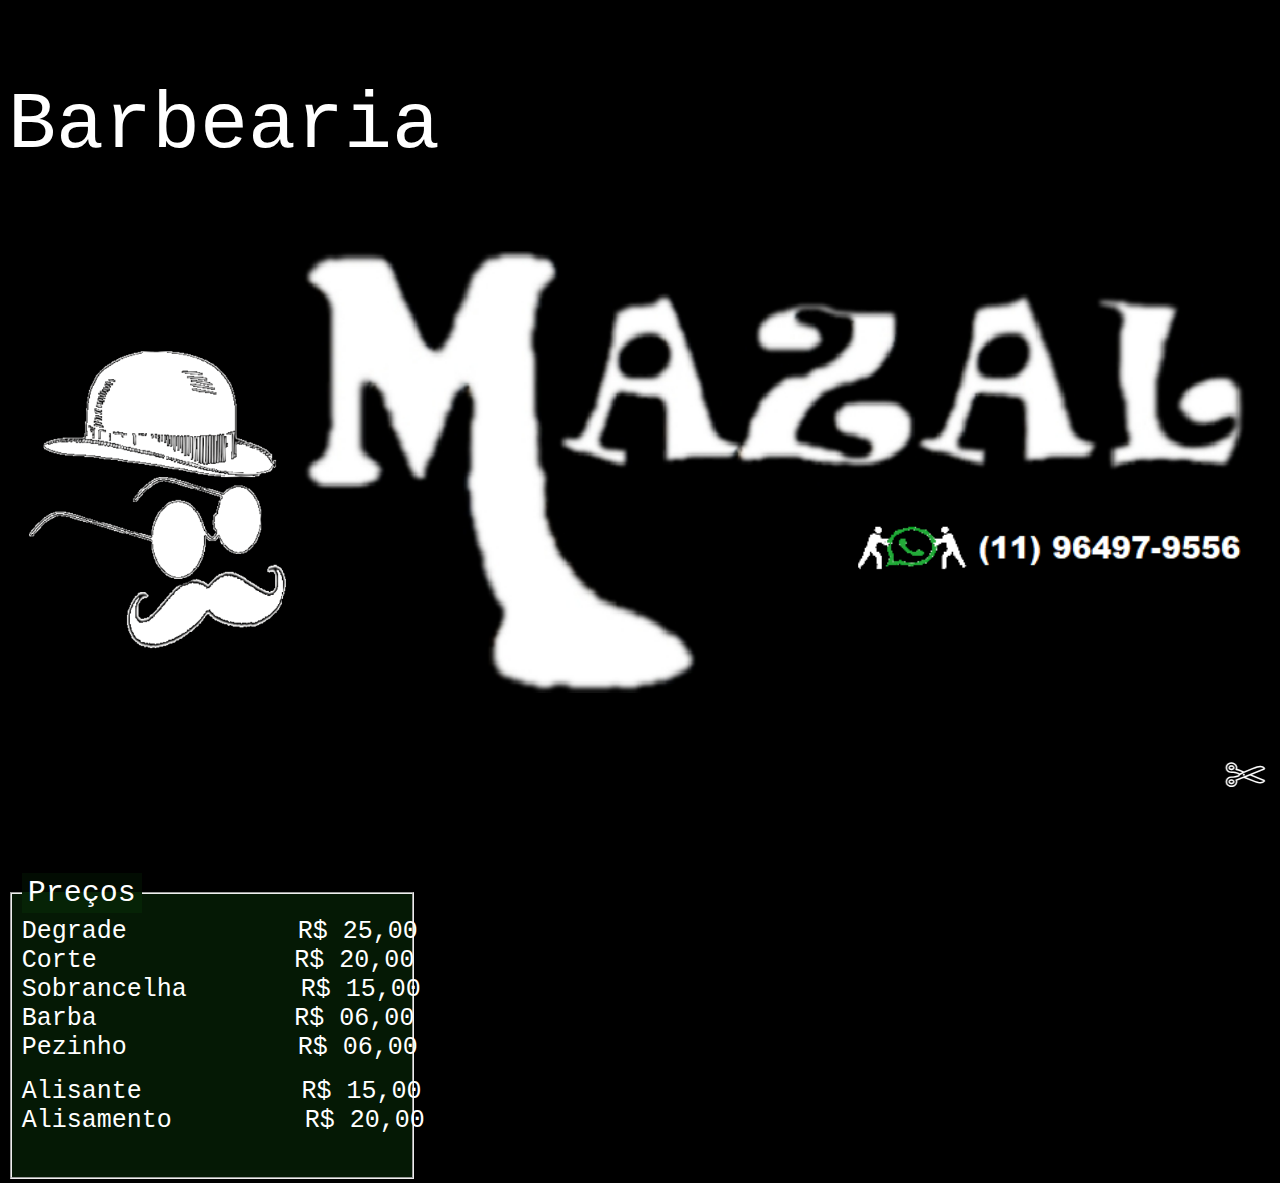
==== index.html @ 0e9f23d2 "Add files via upload" ====
<!DOCTYPE HTML>

<html>
    <head>
        <meta charset="utf-8">
        <link rel="stylesheet" href="Mazal.css">
    <title>BARBEARIA MAZAL</title>
    </head>
    <body>
        <p>Barbearia </p>
        <div id="container" >
            
            <img src="20190604_114719.gif" width="23%">
            <img src="mazal.png" width="75%">
                       
        </div>
        
        <p class="end"><marquee  behavior="direita" scrolldelay="50">&#9988; &nbsp;&nbsp;AV: Adilson dias de Souza N &#8304; 70</marquee></p>
           
        <fieldset>
            <legend>Preços</legend>

            <label class="cortes">Degrade</label><label class="degrade">R$ 25,00</label><br>
            <label class="cortes">Corte</label><label class="corte">R$ 20,00</label><br>
            <label class="cortes">Sobrancelha</label><label class="sobrancelha">R$ 15,00</label><br>    
            <label class="cortes">Barba</label><label class="barba">R$ 06,00</label><br>
            <label class="cortes">Pezinho</label><label class="pezinho">R$  06,00</label><br><br>
            <label class="cortes">Alisante</label><label class="alisante">R$ 15,00</label><br>
            <label class="cortes">Alisamento</label><label class="alisamento">R$ 20,00</label><br>
        </fieldset>
        
       
    </body>
</html>
---- Mazal.css ----
body{
    background: black;
    overflow-x: auto;
    overflow-y: scroll;
    font-family: cursive,fantasy,arial,monospace;
    }
p{
    font-size: 80px;
    font-family: monospace;
    color: white;
     background: black;
}
 p.end{
    font-size: 50px;
    font-family: monospace;
    color: white;
     background: black;
}
 label.cortes{
    position: relative;
    left:  0 ;
}   

label.barba{
    position: relative;
    left: 52%;
}
label.corte{
    position: relative;
    left: 52%;
}
label.degrade{
    position: relative;
    left: 45%;
}
label.sobrancelha{
    position: relative;
    left: 30%;
}
label.pezinho{
    position: relative;
    left: 45%;
}
label.alisante{
    position: relative;
    left: 42%;
}
label.alisamento{
    position: relative;
    left: 35%;
}

fieldset{
    position: relative;
    top: 0;
    left:0% ;
    width: 380px;
    font-family: monospace;
    height: 290px;
    color: white;
    background: #2b22;
     
}
legend{
    background-color: #2b21;;
    color: #fff;
    padding: 3px 6px;
    font-size: 30px;
}
select {
    font-size: .9rem;
    padding: 2px 5px;
}

label {
    font-size: 25px;
    position: fixed;    
    left: 30px;
}



#container {
    border: 0px solid #2a2a2a;
    background: black;
    top: 0;
    margin: auto;
    

}    
.current-section {
    position: fixed;
    top: 0;
    left: 50%;
    width: 693px;
    margin-left: -352px;
    background: #222;
    border: 5px solid #444;
    color: #fff;
    opacity: 0;
    visibility: hidden;
    transition: opacity ease-in-out 0.3s;
    -webkit-transition: opacity ease-in-out 0.3s;
}

.tagline {
    font: comics;
    font-size: 80px;
    color: white;
    background: black;
}

.pisc{
     animation: piscar 2s infinite;
    
}

    @keyframes piscar {
    0% {background-color: antiquewhite;}
    
    15%  {background-color: beige;}
    35%  {background-color: darkviolet;}
    40% {background-color: azure;}
}
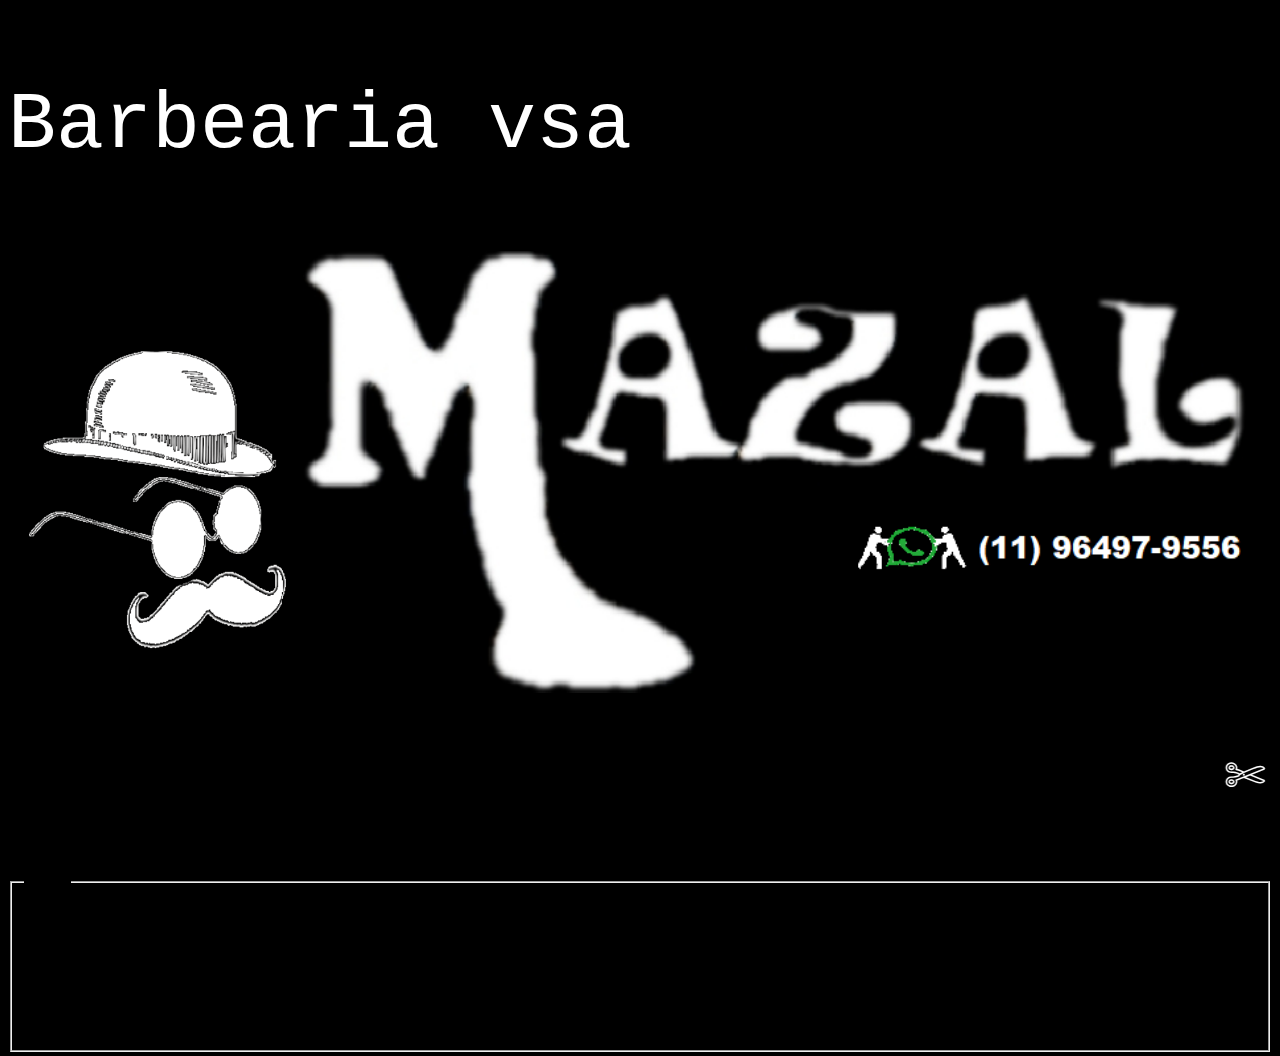
==== commit 147a10a6: "Update index.html" ====
--- a/index.html
+++ b/index.html
@@ -7,7 +7,7 @@
     <title>BARBEARIA MAZAL</title>
     </head>
     <body>
-        <p>Barbearia </p>
+        <p>Barbearia vsa </p>
         <div id="container" >
             
             <img src="20190604_114719.gif" width="23%">
@@ -31,4 +31,4 @@
         
        
     </body>
-</html>+</html>
--- a/Mazal.css
+++ b/Mazal.css
@@ -2,7 +2,7 @@
     background: black;
     overflow-x: auto;
     overflow-y: scroll;
-    font-family: cursive,fantasy,arial,monospace;
+    
     }
 p{
     font-size: 80px;
@@ -15,67 +15,6 @@
     font-family: monospace;
     color: white;
      background: black;
-}
- label.cortes{
-    position: relative;
-    left:  0 ;
-}   
-
-label.barba{
-    position: relative;
-    left: 52%;
-}
-label.corte{
-    position: relative;
-    left: 52%;
-}
-label.degrade{
-    position: relative;
-    left: 45%;
-}
-label.sobrancelha{
-    position: relative;
-    left: 30%;
-}
-label.pezinho{
-    position: relative;
-    left: 45%;
-}
-label.alisante{
-    position: relative;
-    left: 42%;
-}
-label.alisamento{
-    position: relative;
-    left: 35%;
-}
-
-fieldset{
-    position: relative;
-    top: 0;
-    left:0% ;
-    width: 380px;
-    font-family: monospace;
-    height: 290px;
-    color: white;
-    background: #2b22;
-     
-}
-legend{
-    background-color: #2b21;;
-    color: #fff;
-    padding: 3px 6px;
-    font-size: 30px;
-}
-select {
-    font-size: .9rem;
-    padding: 2px 5px;
-}
-
-label {
-    font-size: 25px;
-    position: fixed;    
-    left: 30px;
 }
 
 
@@ -122,3 +61,8 @@
     35%  {background-color: darkviolet;}
     40% {background-color: azure;}
 }
+
+img.imPrecos{
+    position: relative;
+    top: 500px;
+}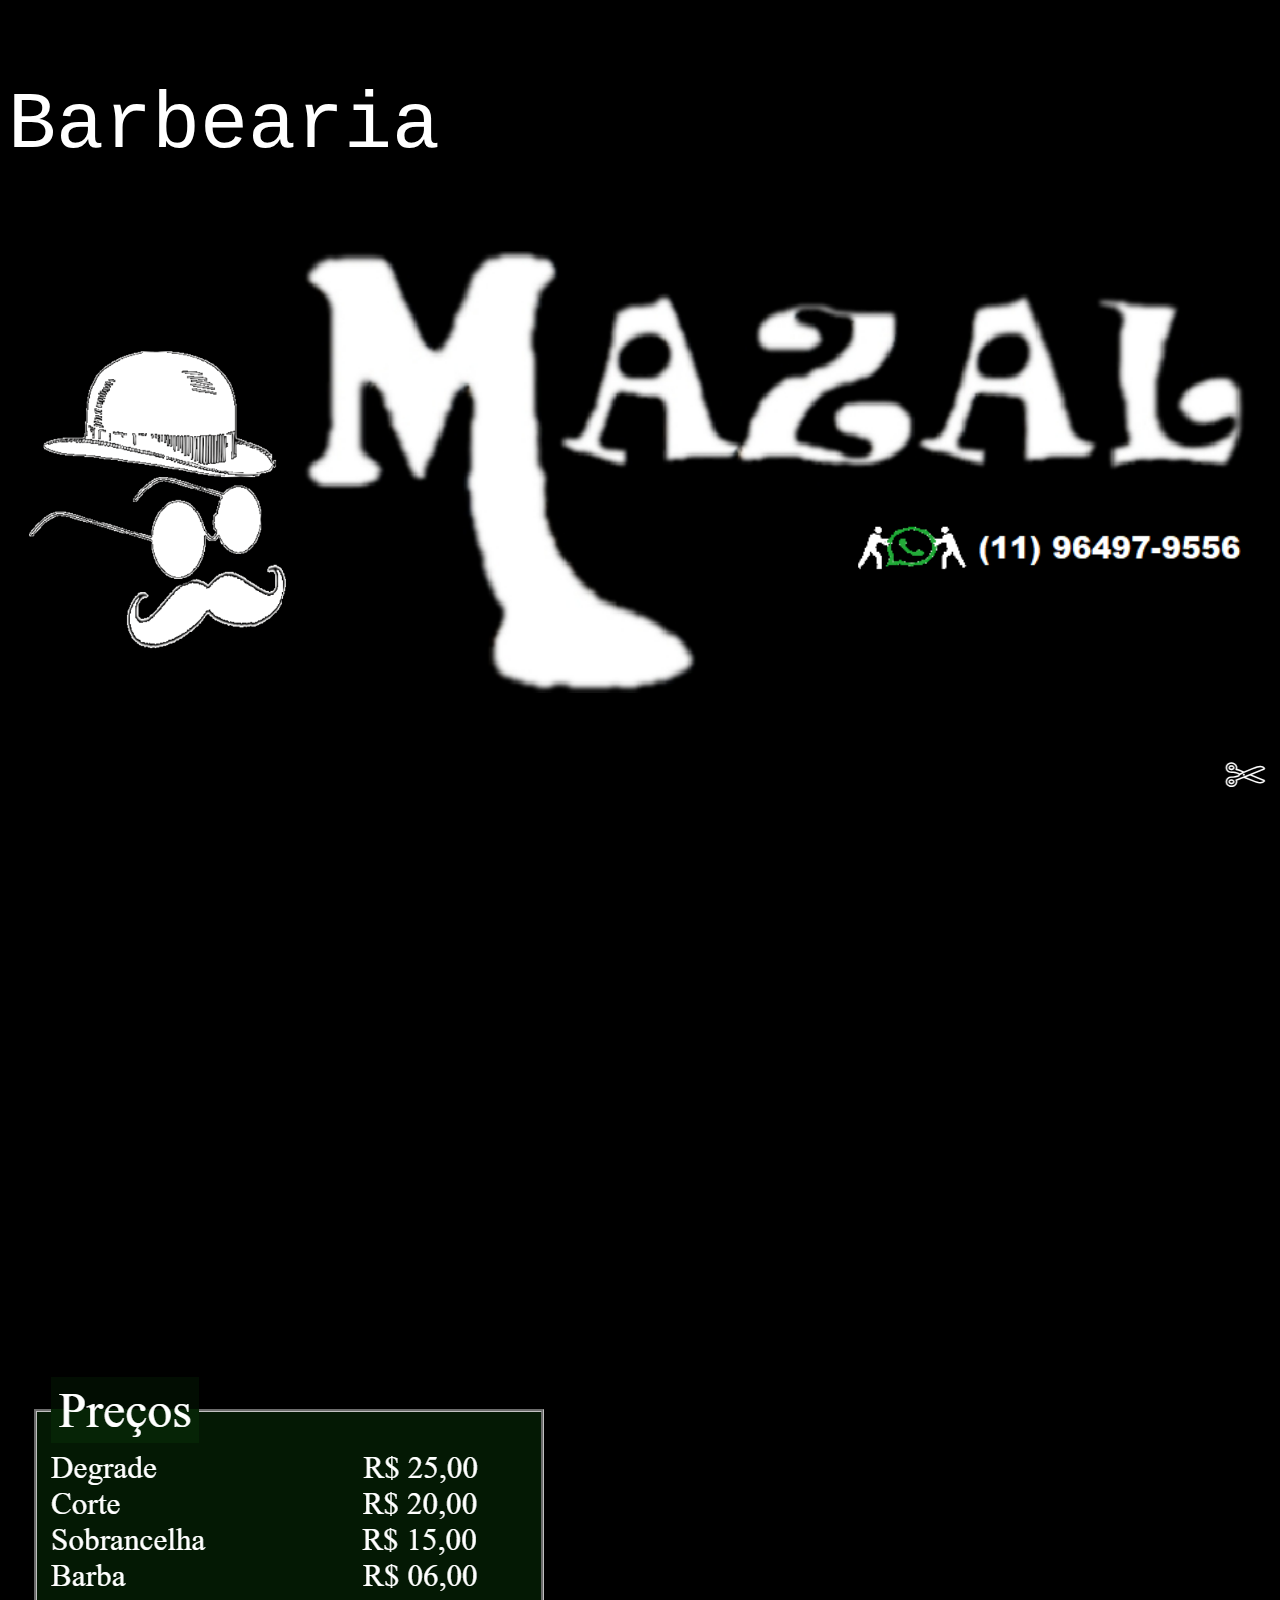
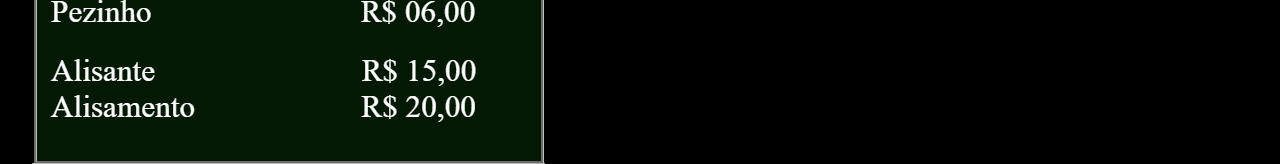
==== commit f0a82a15: "Add files via upload" ====
--- a/index.html
+++ b/index.html
@@ -7,7 +7,7 @@
     <title>BARBEARIA MAZAL</title>
     </head>
     <body>
-        <p>Barbearia vsa </p>
+        <p>Barbearia </p>
         <div id="container" >
             
             <img src="20190604_114719.gif" width="23%">
@@ -16,19 +16,12 @@
         </div>
         
         <p class="end"><marquee  behavior="direita" scrolldelay="50">&#9988; &nbsp;&nbsp;AV: Adilson dias de Souza N &#8304; 70</marquee></p>
-           
-        <fieldset>
-            <legend>Preços</legend>
-
-            <label class="cortes">Degrade</label><label class="degrade">R$ 25,00</label><br>
-            <label class="cortes">Corte</label><label class="corte">R$ 20,00</label><br>
-            <label class="cortes">Sobrancelha</label><label class="sobrancelha">R$ 15,00</label><br>    
-            <label class="cortes">Barba</label><label class="barba">R$ 06,00</label><br>
-            <label class="cortes">Pezinho</label><label class="pezinho">R$  06,00</label><br><br>
-            <label class="cortes">Alisante</label><label class="alisante">R$ 15,00</label><br>
-            <label class="cortes">Alisamento</label><label class="alisamento">R$ 20,00</label><br>
-        </fieldset>
+        
+        <img  src="precos.png" class="imPrecos">
+            
+        
+    
         
        
     </body>
-</html>
+</html>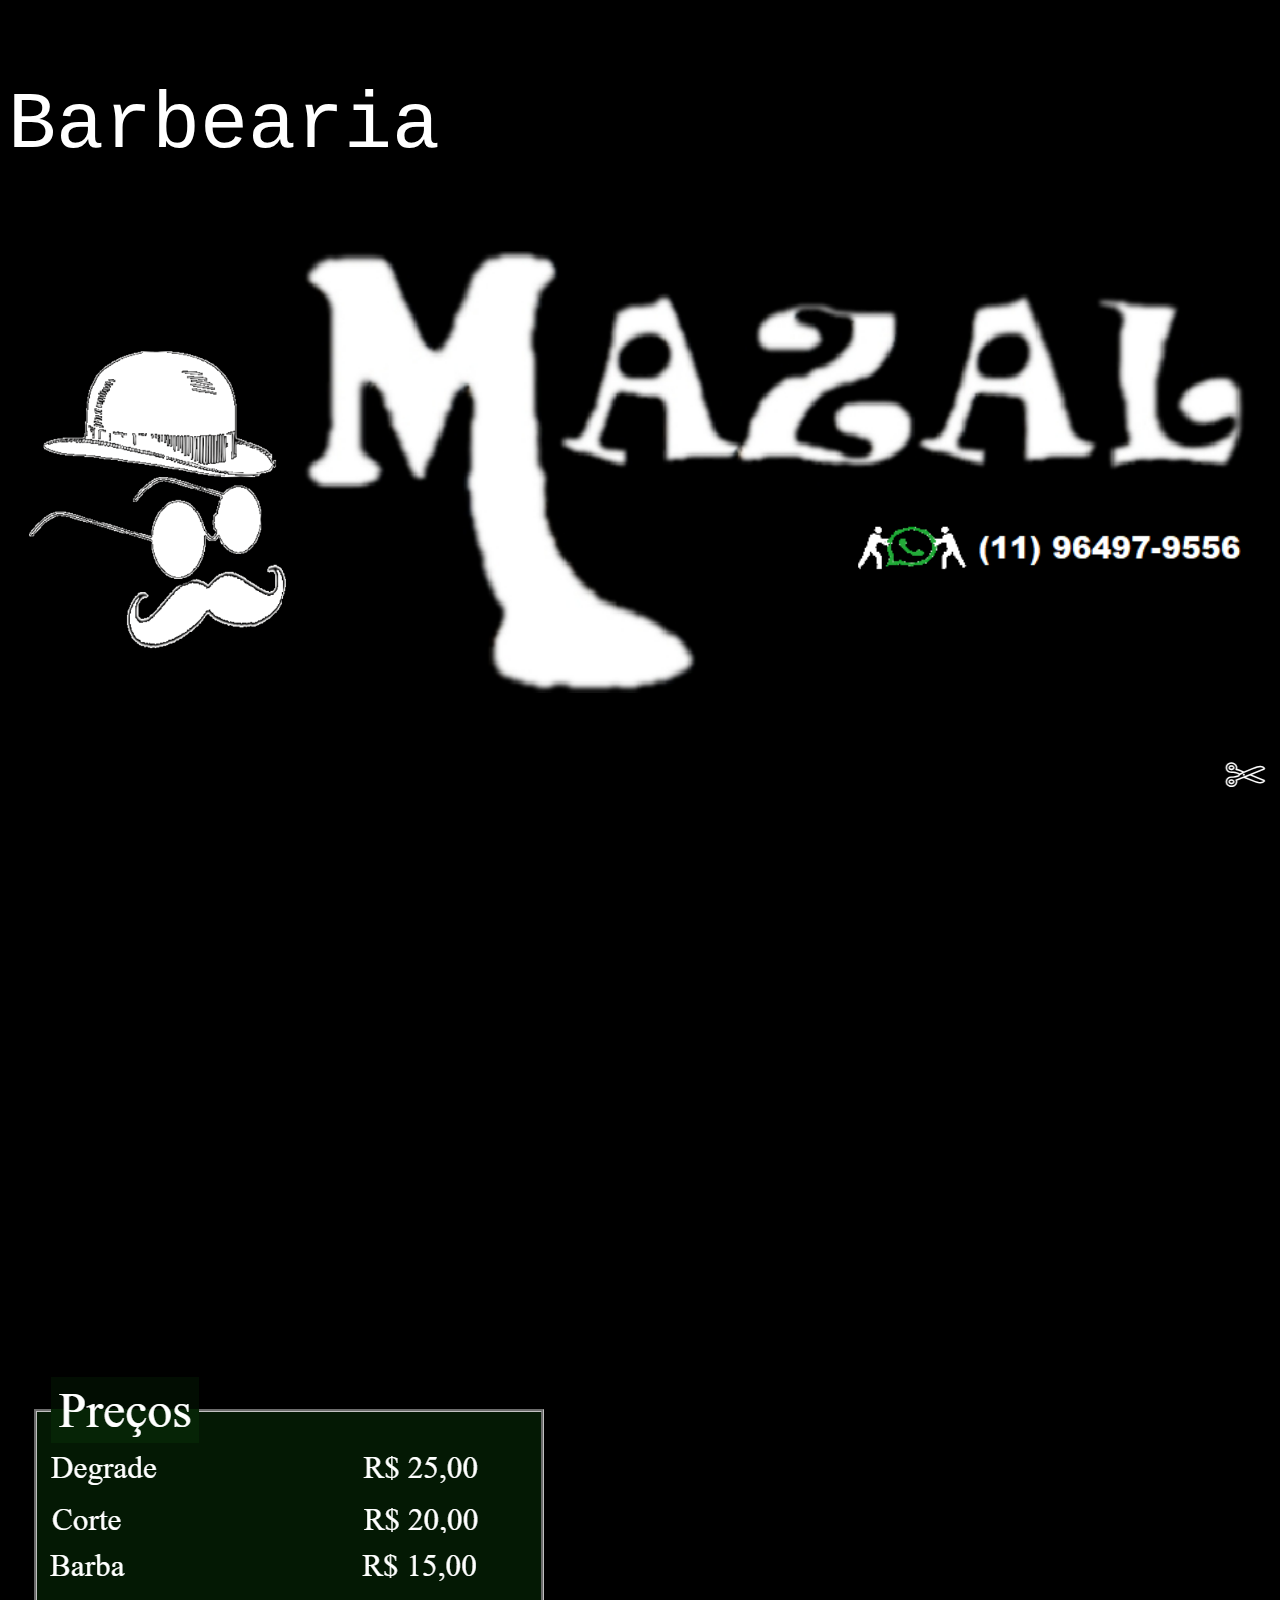
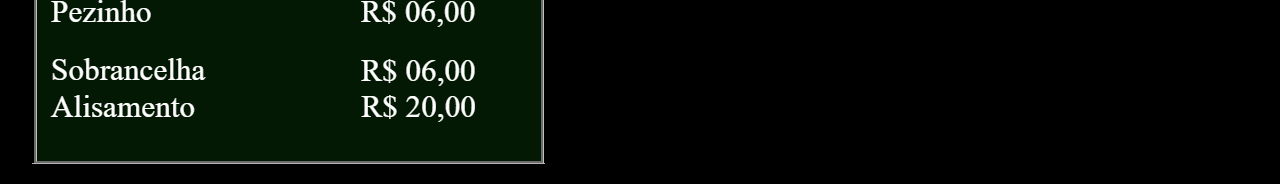
==== commit 92263dac: "Update index.html" ====
--- a/index.html
+++ b/index.html
@@ -15,7 +15,7 @@
                        
         </div>
         
-        <p class="end"><marquee  behavior="direita" scrolldelay="50">&#9988; &nbsp;&nbsp;AV: Adilson dias de Souza N &#8304; 70</marquee></p>
+        <p class="end"><marquee  behavior="direita" scrolldelay="50">&#9988; &nbsp;&nbsp;AV: Adilson dias de Souza N &#176; 70</marquee></p>
         
         <img  src="precos.png" class="imPrecos">
             
@@ -24,4 +24,4 @@
         
        
     </body>
-</html>+</html>
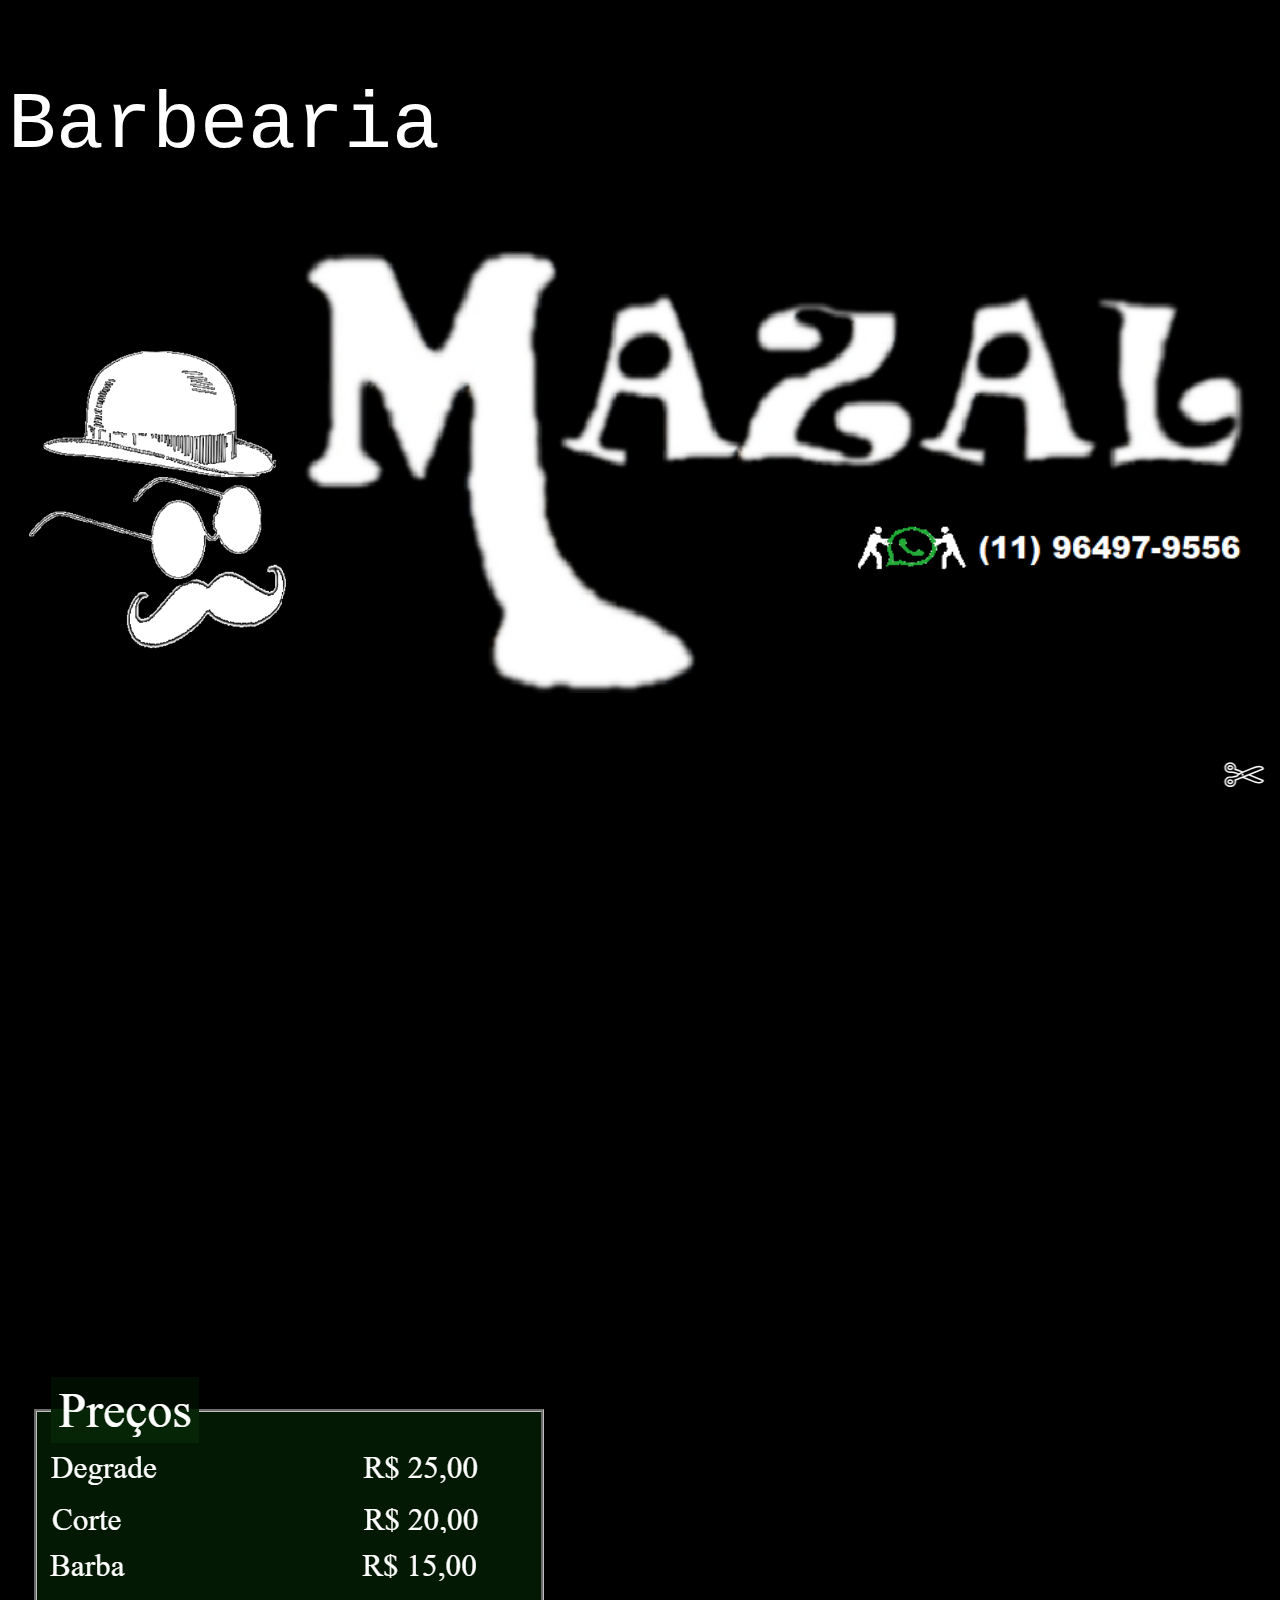
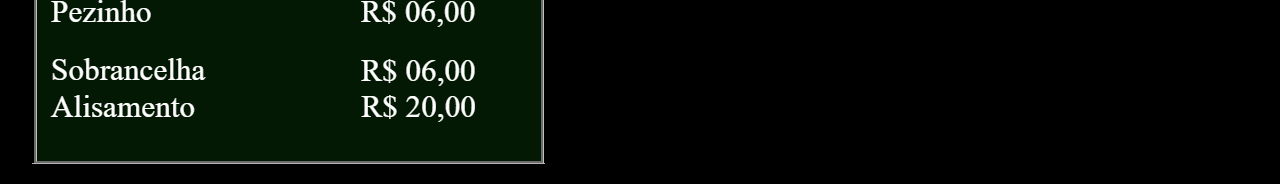
==== commit aa021abe: "Update index.html" ====
--- a/index.html
+++ b/index.html
@@ -15,7 +15,7 @@
                        
         </div>
         
-        <p class="end"><marquee  behavior="direita" scrolldelay="50">&#9988; &nbsp;&nbsp;AV: Adilson dias de Souza N &#176; 70</marquee></p>
+        <p class="end"><marquee  behavior="direita" scrolldelay="50">&#9988; &nbsp;&nbsp;AV: Adilson dias de Souza N&#176; 70</marquee></p>
         
         <img  src="precos.png" class="imPrecos">
             
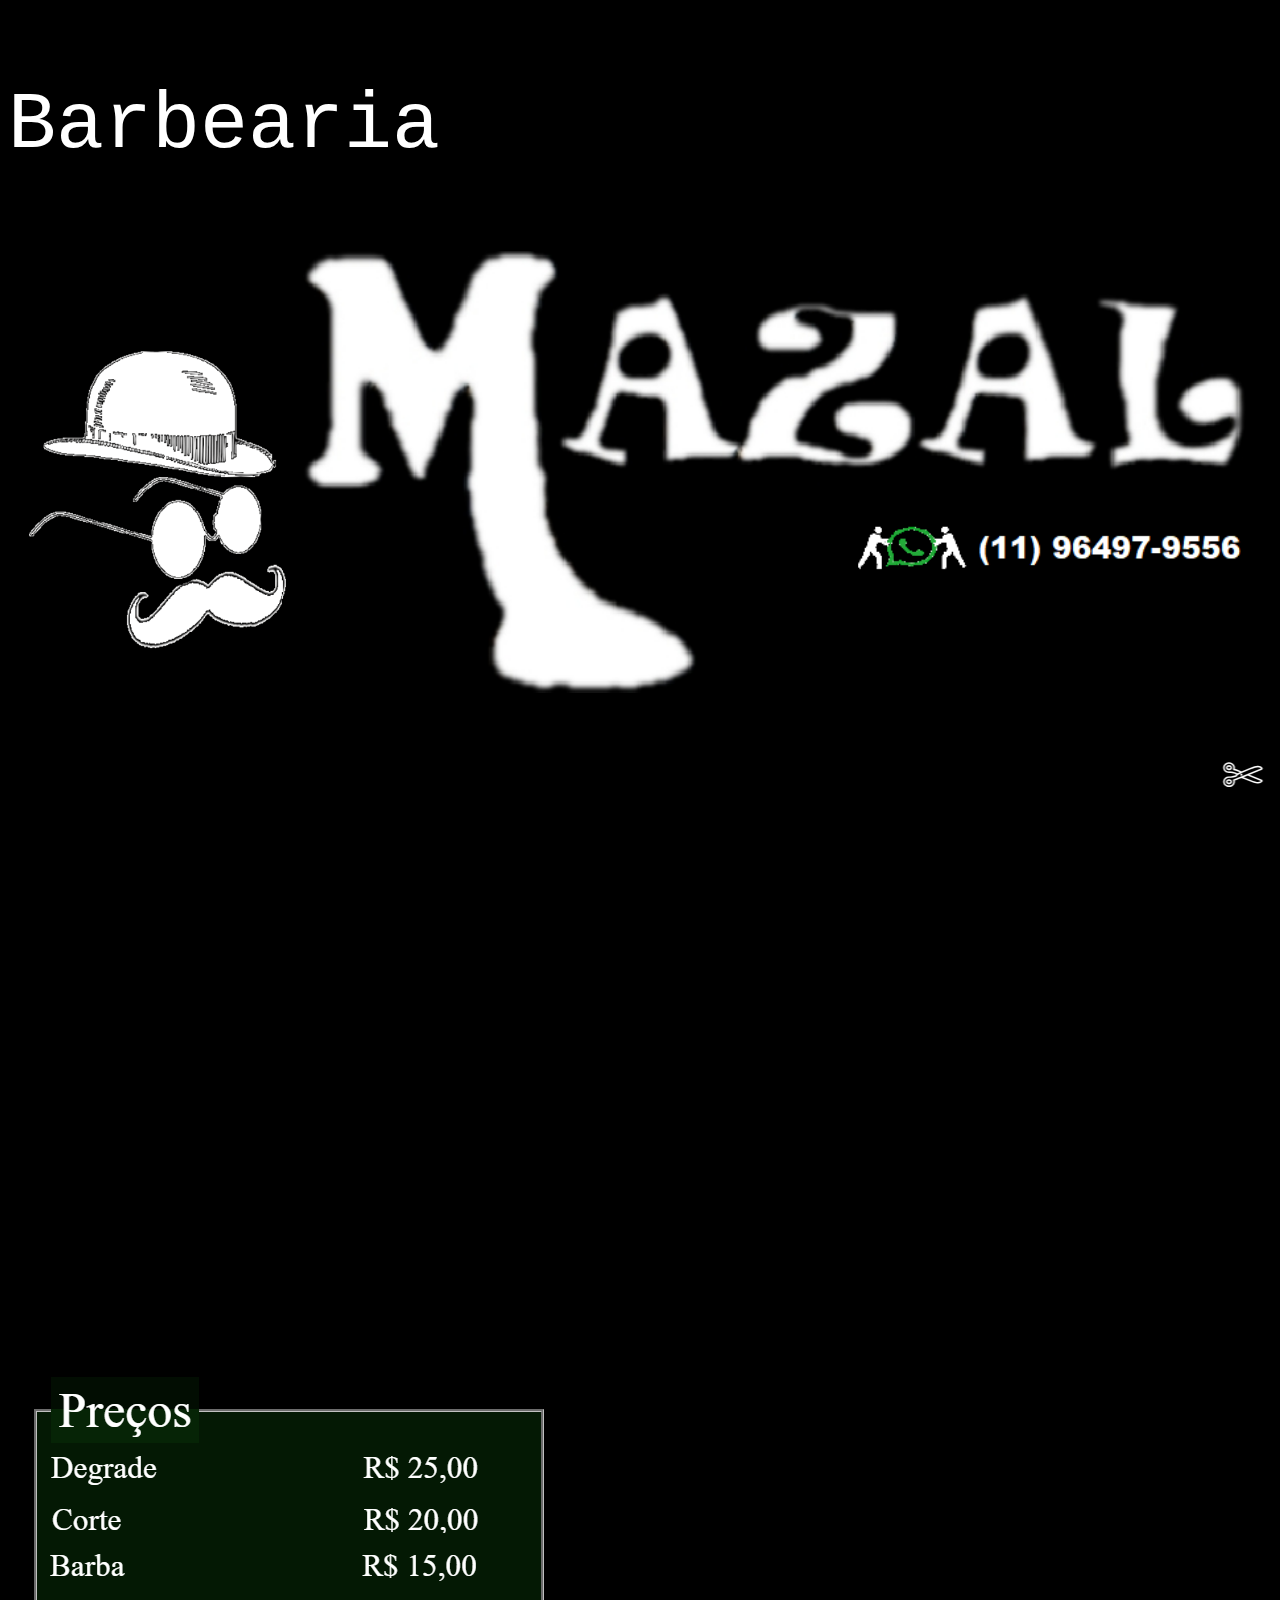
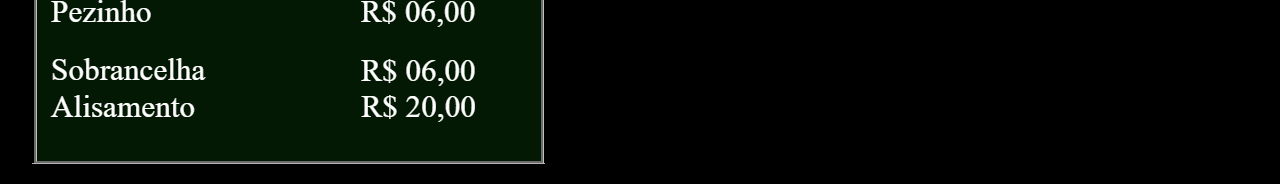
==== commit e059412f: "Update index.html" ====
--- a/index.html
+++ b/index.html
@@ -15,7 +15,7 @@
                        
         </div>
         
-        <p class="end"><marquee  behavior="direita" scrolldelay="50">&#9988; &nbsp;&nbsp;AV: Adilson dias de Souza N&#176; 70</marquee></p>
+        <p class="end"><marquee  behavior="direita" scrolldelay="50">&#9988; &nbsp;&nbsp;AV: Adilson dias de Souza N&#176;70</marquee></p>
         
         <img  src="precos.png" class="imPrecos">
             
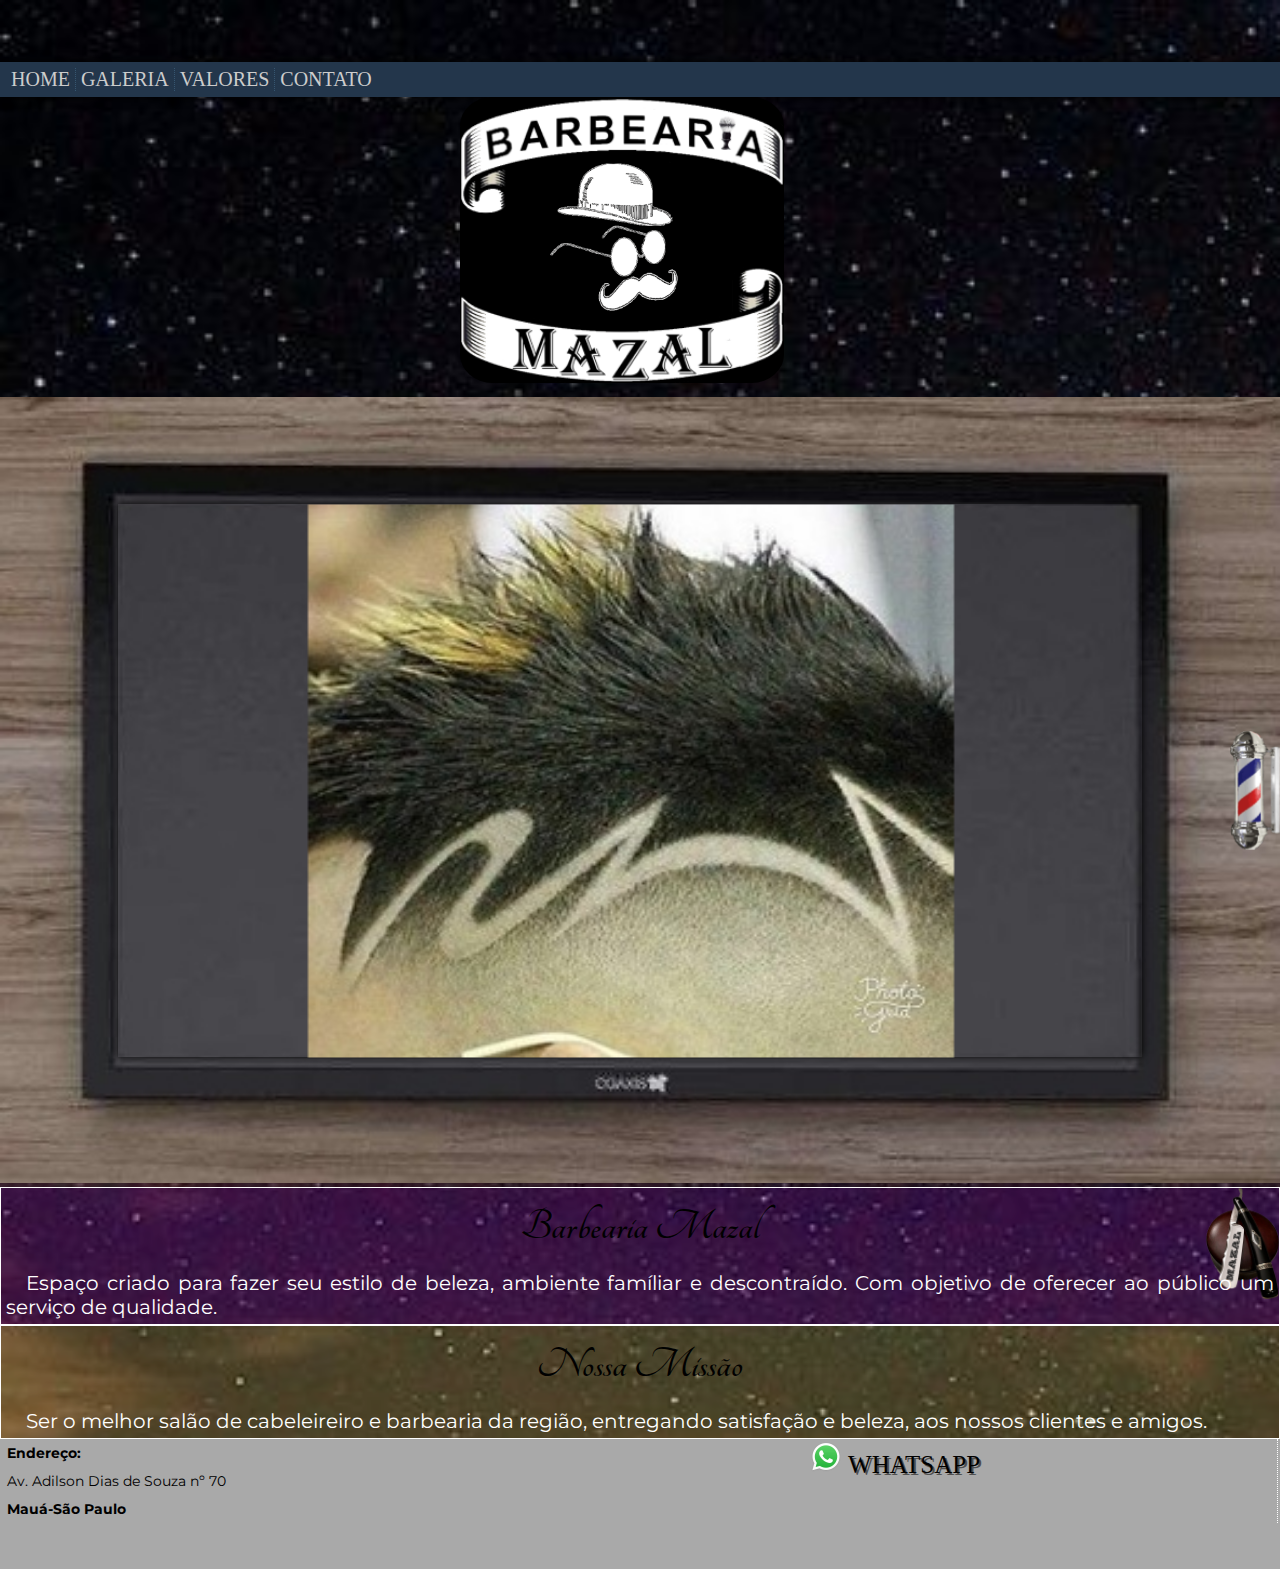
==== commit 717a3123: "Add files via upload" ====
--- a/index.html
+++ b/index.html
@@ -1,27 +1,148 @@
-<!DOCTYPE HTML>
+<!DOCTYPE html>
+<html lang="pt-br">
+<head>
+	<meta charset="utf-8">
+	<meta name="viewport" content="width=device-width, initial-scalle=1">
 
-<html>
-    <head>
-        <meta charset="utf-8">
-        <link rel="stylesheet" href="Mazal.css">
-    <title>BARBEARIA MAZAL</title>
-    </head>
-    <body>
-        <p>Barbearia </p>
-        <div id="container" >
-            
-            <img src="20190604_114719.gif" width="23%">
-            <img src="mazal.png" width="75%">
-                       
-        </div>
+	<link href="https://fonts.googleapis.com/css?family=Montserrat|Tangerine&display=swap" rel="stylesheet">
+	
+	
+	<link rel="stylesheet" type="text/css" href="css/estilo.css">
+   
+   	<title>Barbearia MAZAL</title>
+   	<link rel="shortcut icon" href="imagens/bigode.png">
+
+<script>
+    
+    
+    var minimo = 1;
+    var maximo = 5;
+    var vimg = 1;
+	function slideshow(){
+     proxImagem();   
+    }
         
-        <p class="end"><marquee  behavior="direita" scrolldelay="50">&#9988; &nbsp;&nbsp;AV: Adilson dias de Souza N&#176;70</marquee></p>
+    function proxImagem(){
+        if( vimg > 5){
+            vimg = minimo
+        }
+        document.getElementById("slide").src = "imagens/corte-"+vimg+".png";
+        vimg++;
+    }
+    
+    function imagemAnt(){
+         if(vimg < 1){
+            vimg = maximo
+        }
+        document.getElementById("slide").src = "imagens/corte-"+vimg+".png";
+        vimg++;
+
+    }
+    
+    function visibilespan(){
+        document.getElementById('prox').style.opacity="0.76";
+        document.getElementById('ant').style.opacity="0.76";
+    } 
+    function novisibilespan(){
+        document.getElementById('prox').style.opacity="0";
+        document.getElementById('ant').style.opacity="0";
+    }
+    
+    
+</script>
+
+</head>
+<body onload="setInterval('slideshow()',2000)">
+   
+	<!-- Inicio da página -->
+	<div >
+
+	<!-- Inicio do cabeçalho -->
+		<header  >
+			<marquee  style="color:#fff;font-size: 50px" behavior="left" width="100%" eigth="50" scrollamount="3"
+direction="left" onmouseover="this.stop()" onmouseout="this.start()">
+BARBEARIA  MAZAL</marquee>
+			
+					
+		</header>
+
+
+
+	<!-- fim do cabeçalho-->
+
+	<!-- inicio da navegação principal-->
+		<div  class="navbar">
+		
+			<ul class="exo-menu" id="fixo">
+				<li><a  href="index.html"> Home</a></li>
+				<li><a href="galeria.html"> Galeria</a></li>
+				<li><a href="valores.html"> Valores</a></li>
+				<li><a href="contato.html"> Contato</a></li>
+			</ul>	
+		</div>
+
+
+
+	<!-- fim da navegação principal-->
+		
+	<!-- inicio principal-->
+		<section >
+			<div class="logo">
+				<img id="mazal" src="imagens/logomazal.png">
+				<img id="bigode" src="imagens/20190604_114719.gif">
+			</div>
+
+			<div class="slide-show">
+
+				<img src="imagens/tela.jpg">
+			  
+			     <span class="trs next" id="ant" onmouseover="visibilespan()" onmouseout="novisibilespan()" onclick="imagemAnt()"><img src="imagens/bigode3.png"></span>
+			     <span class="trs prev" id="prox" onmouseover="visibilespan()" onmouseout="novisibilespan()" onclick="proxImagem()"><img src="imagens/bigode3.png"></span>
+
+			       
+
+				      <img src="imagens/corte-1.png" alt="barba" name="foto" id="slide" onmouseover="visibilespan()" onmouseout="novisibilespan()"/>
+				      <!--<img src="imagens/corte-2.png"  alt="barba1" />
+				      <img src="imagens/corte-3.png" alt="barba3" />
+				      <img src="imagens/corte-4.png" alt="barba4" />
+				      <img src="imagens/corte-5.png" alt="barba2" /> -->
+				
+
+			    
+			   </div>
+			   <div id="hist-mazal" >
+
+			   	<h1 align="center" >Barbearia Mazal</h1>
+			   	<p>Espaço criado para fazer seu estilo de beleza, ambiente famíliar e  descontraído. Com objetivo de oferecer ao público um serviço de qualidade.</p>
+
+			   </div>
+			   <div id="missao">
+			   		<h1> Nossa Missão</h1>
+			   		<p>Ser o melhor salão de cabeleireiro e barbearia da região, entregando satisfação e beleza, aos nossos clientes e amigos. </p>
+			   </div>
+
+			
+		</section>
+		<!-- fim principal-->
+
+		<!-- inicio rodapé-->
+		<div id="footer"  >
+			<div class="zap">
+      		<a href="https://web.whatsapp.com/send?phone=5511964979556&text=&source=&data=" target="_blank"><img src="imagens/whatsapp-logo.png"> WHATSAPP</a>
+      	</div>
+			<div class="col-end">        
+              
+        <p align="left"><b>Endereço: </b></p>
+<p align="left">Av. Adilson Dias de Souza nº 70<br></p>
+<p align="left"><b >Mauá-São Paulo </b></p>
         
-        <img  src="precos.png" class="imPrecos">
-            
-        
-    
-        
-       
-    </body>
-</html>
+      		
+      		<img id="gif" src="imagens/20190722_191723.gif">
+      	</div>
+      	
+		<div id="footer"  >
+		<!-- fim rodapé-->
+	</div>
+	<!-- Fim da página-->
+</body>
+</html>--- a/css/estilo.css
+++ b/css/estilo.css
@@ -0,0 +1,295 @@
+@charset "utf-8";
+
+
+*{
+    margin: 0;
+    padding: 0;
+}
+body{
+    background:url('../imagens/ceu-completo.jpg') no-repeat;
+    background-size: 200%;
+    background-attachment: fixed;
+}
+
+
+h1 {
+    padding: 15px;
+    text-align: center;
+   font-family: 'Tangerine', cursive;
+   font-size: 30px;
+}
+ul{
+    list-style:none;
+    margin: 0;
+    padding: 0;
+}
+a, a:hover, a.active, a:active, a:visited, a:focus{
+    color:#fefefe;
+    text-decoration:none;
+}
+.navbar{
+    
+    width: 100%;
+    height: auto;
+    overflow: hidden;
+    box-shadow: 0 0 8px #000;
+}
+
+
+.exo-menu{
+    width: 100%;
+    float: left;
+    list-style: none;
+    position:relative;
+    background: #23364B;
+    z-index: 998;
+    padding: 6px;
+}
+.exo-menu > li {
+    display: inline-block;
+    float:left;
+    text-align: center;    
+    border-right: 1px #365670 dotted;
+
+}
+
+
+.exo-menu > li > a{
+    color: #ccc;
+    text-decoration: none;
+    text-transform: uppercase;
+    padding: 5px;
+    font-size: 20px;
+    -webkit-transition: color 0.2s linear, background 0.2s linear;
+    -moz-transition: color 0.2s linear, background 0.2s linear;
+    -o-transition: color 0.2s linear, background 0.2s linear;
+    transition: color 0.2s linear, background 0.2s linear;
+}
+
+.exo-menu > li:last-child{
+    border-right: none;
+}
+
+.exo-menu > li > a.active,
+.exo-menu > li > a:hover,
+li.drop-down ul > li > a:hover, footer >  {
+    background:#009FE1;
+    color:#fff;
+}
+.exo-menu i {
+  float: left;
+  font-size: 18px;
+  margin-right: 2px;
+  line-height: 20px !important;
+}
+
+.cust-button {
+    background: #23364B;
+}
+.col-md-3 p{
+    font-size: 16px;
+    color: #000;
+    padding: 0;
+    margin: 0
+
+}
+.logo {
+
+    width: 360px;
+    height: 300px;
+    overflow: hidden;
+    position: relative;
+    left: 50%;
+    transform:translate(-50%, 0%);
+    
+
+}
+
+.logo img{
+    position: relative;
+    top: -240px;
+    left: 80px;
+    width: 40%;
+    align-items: center;
+    border-radius: 50% 50% 0 50%;
+}
+.logo img#mazal {
+    position: relative;
+    top: 0;
+    left: 0;
+    width: 90%;
+    align-items: center;
+    border-radius: 10%;
+}
+
+
+#hist-mazal, #missao {
+    width: 100%;
+    width: auto;
+    height: auto;
+    border: 1px solid #fff;
+     background-color:rgba(144,  203,  44,  0.2);
+    
+}
+#hist-mazal h1, #missao h1{
+     font-size: 45px;
+     color: #000;
+}
+
+#hist-mazal {
+    background: url("../imagens/navalhamazal.png") no-repeat  ,rgba(75,  0,  130, 0.3);
+    background-size: 73px;
+    background-position: right top;
+    
+    overflow: hidden;     
+    color: #000;
+
+}
+     
+
+p {
+    text-align: justify;
+    text-indent: 20px;    
+    padding: 5px;
+    font-size: 20px;
+   font-family: 'Montserrat', sans-serif; 
+   color: #fff;
+   z-index: 990;
+}
+.slide-show{
+    position: relative;
+    width: 100%;
+    height: auto;
+    overflow: hidden;
+    
+}
+
+.slide-show >img{
+    width: 100%;
+
+}
+
+
+
+#slide {
+    position: absolute;
+    width: 80%;
+    height: 70%;
+    overflow: hidden;
+    margin: 0px auto;
+    box-shadow: 0 0 8px #000;
+    top: 50%;
+    left: 50%;
+    margin-right: -50%;
+    transform: translate(-51%, -52%); 
+    
+}
+
+
+#slide img {
+    position: absolute;
+    width: 100%;
+    
+    display: none;
+    left: 0;
+    opacity: 0;filter:alpha(opacity=0);
+}
+
+#slide p {
+    z-index: 6;
+    position: absolute;
+    bottom: 0;
+    left: 0;
+    width: 100%;
+    padding: 10px;
+    font-family: Arial;
+    font-size: 14px;
+    background: rgba(0,0,0,0.5);
+    color: #fff;
+}
+
+.col-end{
+
+    border-right: 1px #fff dotted;
+    position: relative;
+    top: -40px;
+}
+
+
+.col-end p{
+    font-size: 14px;
+    color: black;
+    text-indent: 0;
+
+}
+
+
+
+.trs {-webkit-transition:all ease-out 0.5s;
+    -moz-transition:all ease-out 0.5s;
+    -o-transition:all ease-out 0.5s;
+    -ms-transition:all ease-out 0.5s;
+    transition:all ease-out 0.5s;}  
+
+.next {
+    right: 12%;
+    top: 14%;
+}
+.prev {left: 10%;
+    top: 14%;
+}
+.menu-fixo {
+    position: fixed;
+    top: 0;
+}
+.zap a {
+    position: relative;
+    left: 20%;
+    color:  #000;
+    text-shadow: 2px 2px #4F4F4F;
+    font-size: 25px;
+    z-index: 888;
+}
+.zap a:hover {
+    background: #ccc;
+}
+
+
+.ativo {opacity: 1!important; filter:alpha(opacity=100)!important;}
+span {
+    cursor: pointer; opacity: 0;filter:alpha(opacity=0); position: absolute; width: 50px; 
+    
+    height: 70%; z-index: 5;}
+span img{
+    width: 100%;
+    position: relative;
+    top: 50%;
+}
+.ativo {opacity: 1!important; filter:alpha(opacity=100)!important;}
+ 
+
+.bgrigth{
+    position: relative;
+    right: 10%;
+}
+
+#footer{
+    background-color: #A9A9A9;
+    display: flex;
+    flex-direction: column;
+    text-align: center;
+    padding: 2px;
+    
+    
+}
+
+#footer img#gif{
+    
+    position:  fixed;
+    width: 50px;
+    height: auto;
+    right: 0px;
+    bottom: 50px;
+    z-index: 999;
+
+}